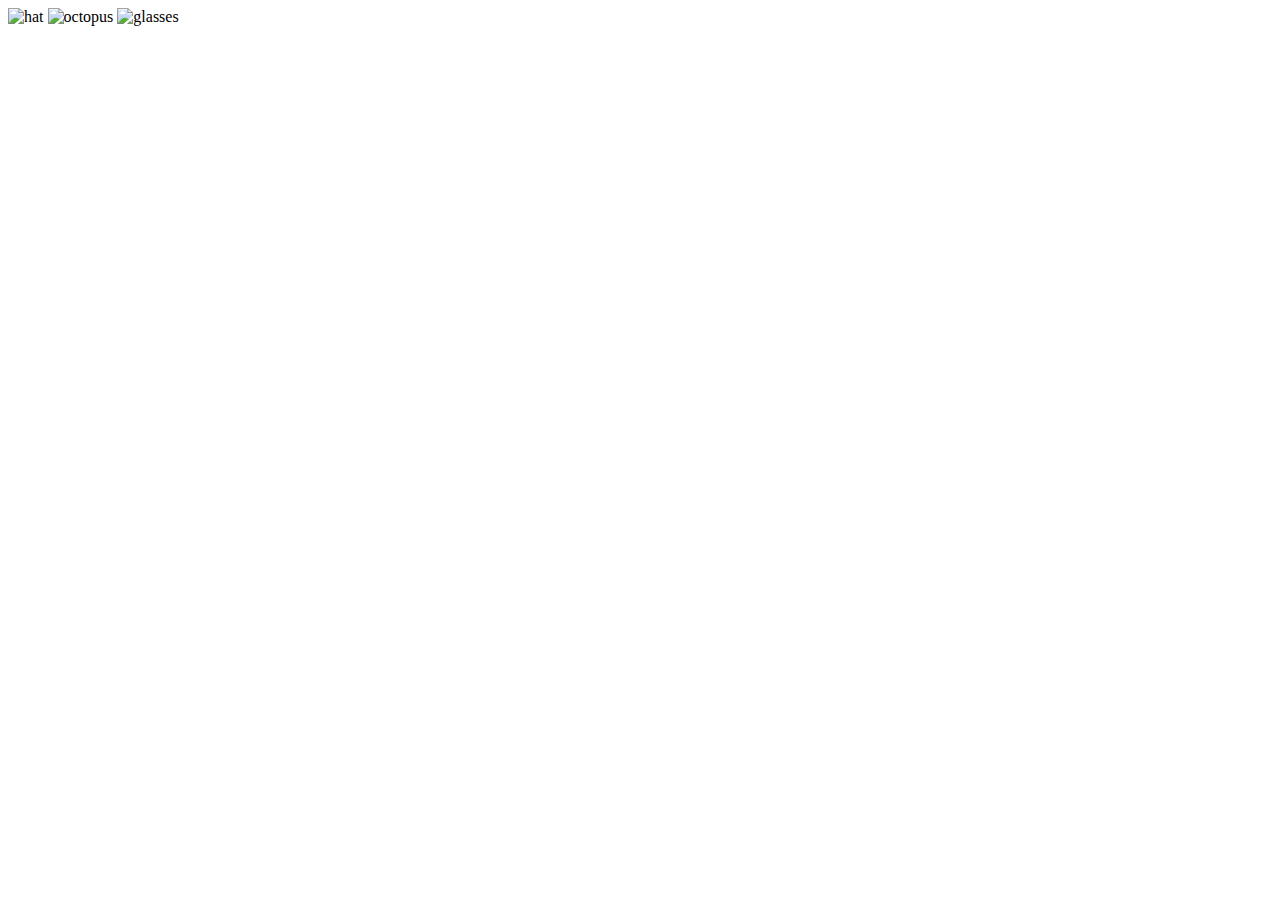
==== css/positioning/index.html @ 4c86f0e3 "added html page and css stylesheet. added three images to html page" ====
<!DOCTYPE html>
<html>
<head>
	<link rel="stylesheet" type="text/css" href="stylesheet.css">
	<title>Octopus</title>
</head>
<body>
	<img src="hat.png" alt="hat"/>
	<img src="octopus.png" alt="octopus" />
	<img src="glasses.png" alt="glasses" />
</body>
</html>
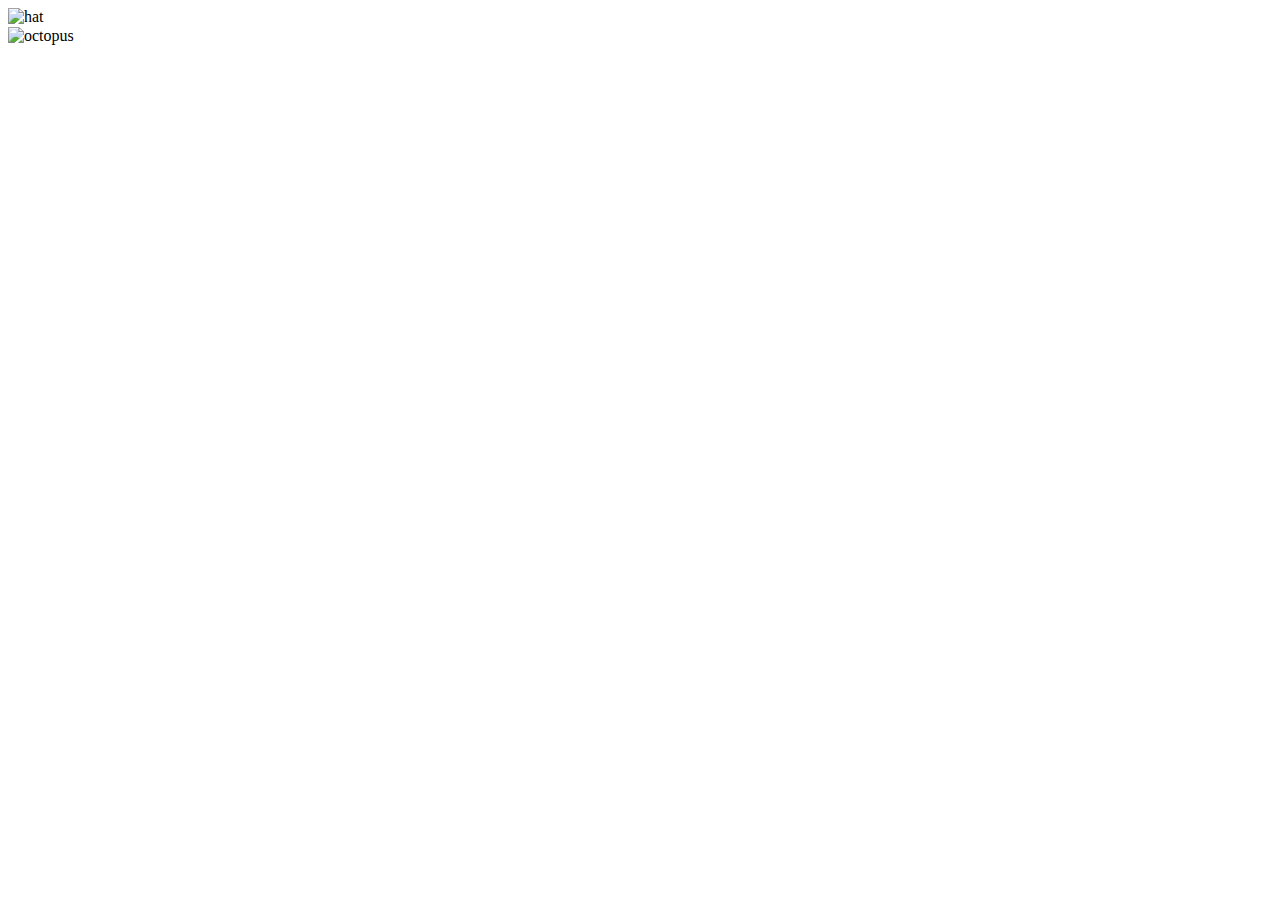
==== commit 69879090: "positioned images to make octopus look sharp" ====
--- a/css/positioning/index.html
+++ b/css/positioning/index.html
@@ -5,8 +5,8 @@
 	<title>Octopus</title>
 </head>
 <body>
-	<img src="hat.png" alt="hat"/>
-	<img src="octopus.png" alt="octopus" />
-	<img src="glasses.png" alt="glasses" />
+	<img id="hat" src="hat.png" alt="hat"/>
+	<img id="octopus" src="octopus.png" alt="octopus" />
+	<img id="glasses" src="glasses.png" alt="glasses" />
 </body>
 </html>--- a/css/positioning/stylesheet.css
+++ b/css/positioning/stylesheet.css
@@ -0,0 +1,24 @@
+#hat {
+	position: relative;
+	display: block;
+	margin-left: auto;
+	margin-right: auto;
+	top: 0px;
+}
+
+#octopus {
+	position: relative;
+	display: block;
+	margin-left: auto;
+	margin-right: auto;
+	margin-top: 1px;
+}
+
+#glasses {
+	position: relative;
+	display: block;
+	margin-left: auto;
+	margin-right: auto;
+	margin-top: -188px;
+
+}